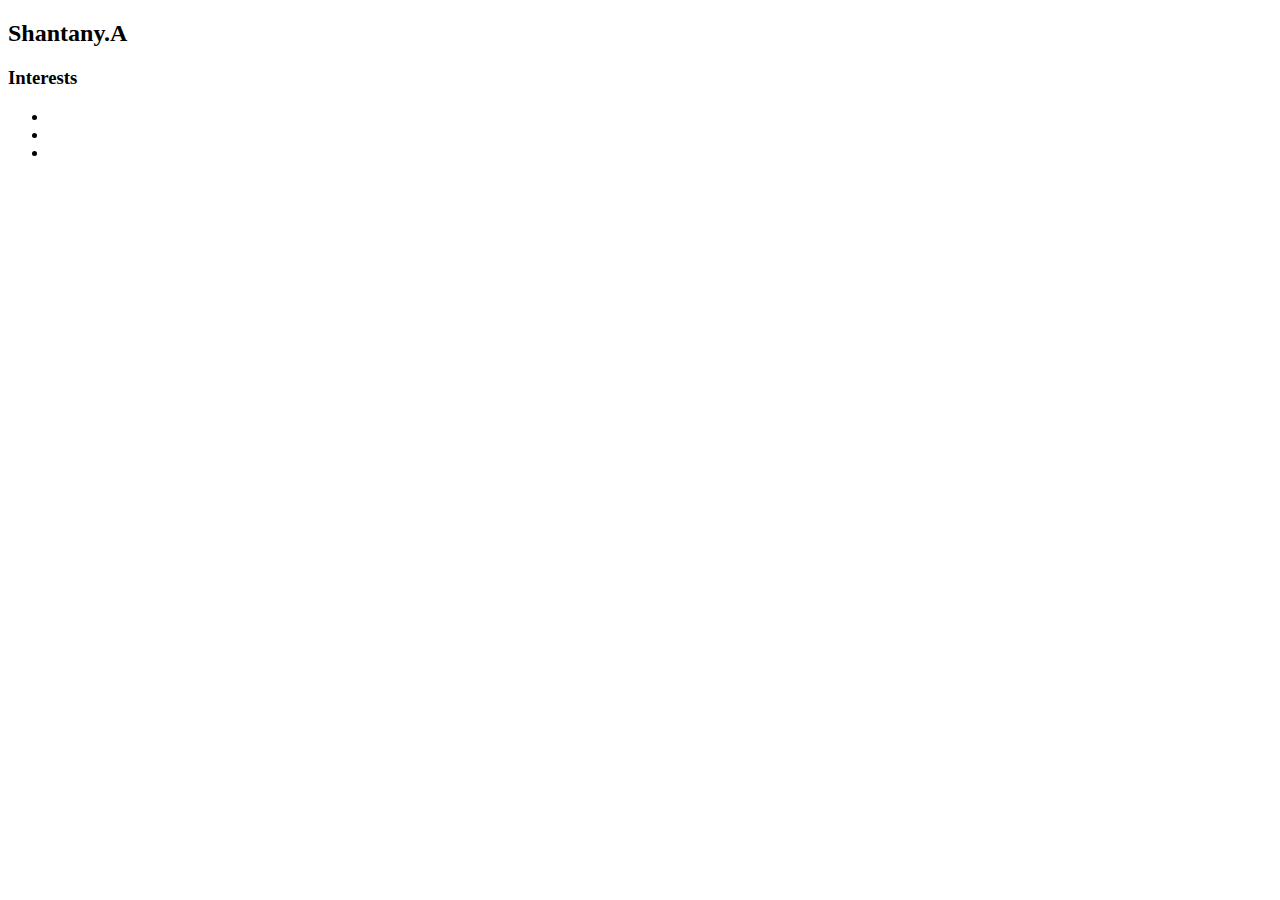
==== index.html @ 986d82ca "add index.html and css files" ====
<!DOCTYPE HTML>
<html>
    <head>
        <title>Extinct animals</title>  
    </head>

    <body>
      <!-- Visible HTML elements GO HERE  -->
    </body>
    <body>
        <!-- All content goes here -->
        <div> 
            <nav>
    
            </nav>
    
            <main>
               <!-- Sidebar section -->
                <div>

                </div>

                <!-- Content section -->
                <div>
                    <h2> Shantany.A</h2> 
                    <p> </p>
                    <!-- Interests section -->
                    <div> 
                      <h3>Interests</h3>
                      <ul>
                        <li></li>
                        <li></li>
                        <li></li>
                      </ul>  
                    </div>
                     <!-- Sidebar section --> 
                </div>
                  <img
                 src
            </main>
        </div>
    </body>
</html>
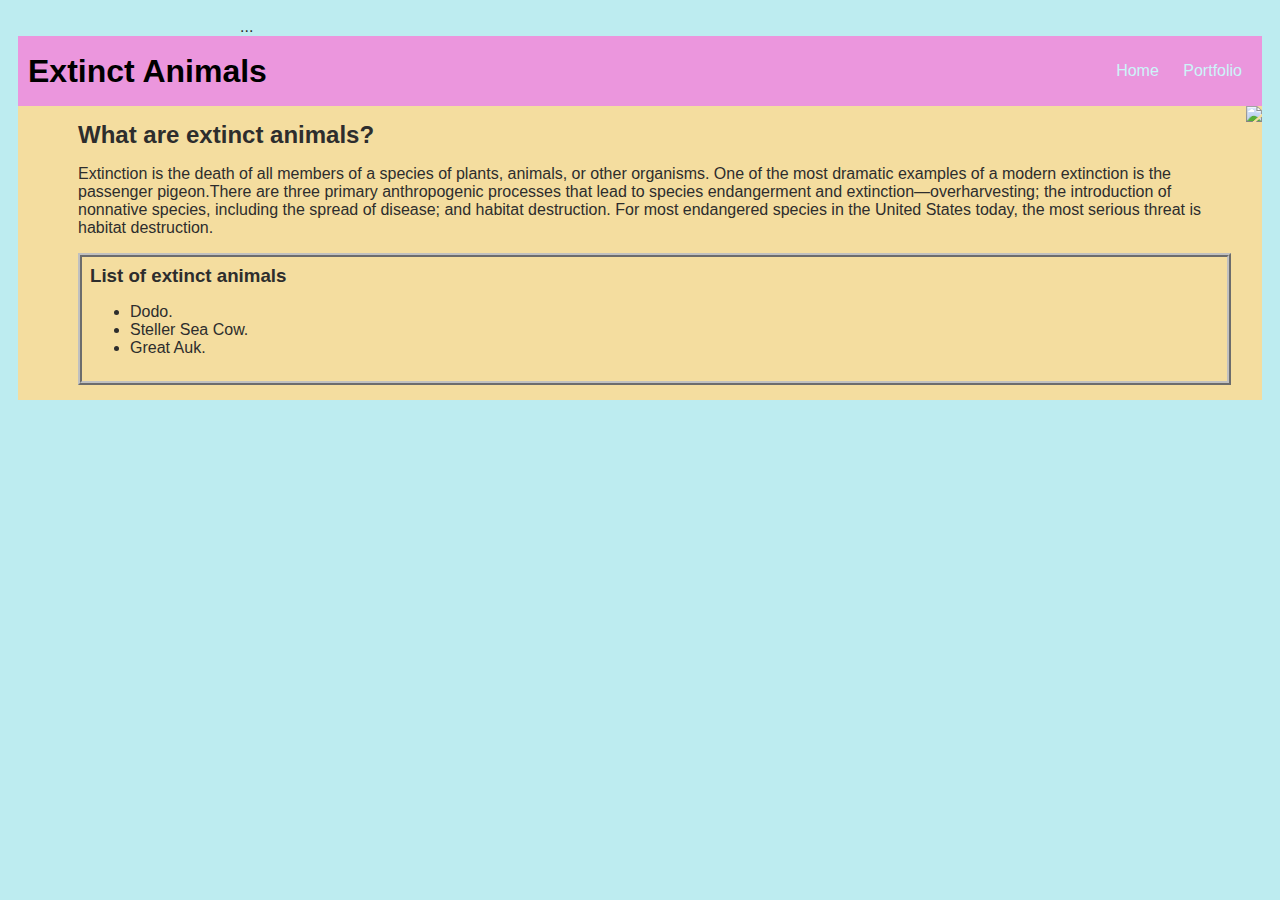
==== commit 09d331b8: "add portfolio.html file" ====
--- a/index.html
+++ b/index.html
@@ -1,42 +1,55 @@
 <!DOCTYPE HTML>
 <html>
     <head>
-        <title>Extinct animals</title>  
-    </head>
-
-    <body>
-      <!-- Visible HTML elements GO HERE  -->
-    </body>
+        <title>Extinct animals</title> 
+        <link rel="stylesheet" href="style.css">
+        
+      </head>
+  
     <body>
         <!-- All content goes here -->
-        <div> 
+        <div id="all-contents">
+             ...
+          </div>
+        </body>  
             <nav>
-    
+              <h1>Extinct Animals</h1>
+              <ul id="nav-ul">
+                 <li class="nav-li">
+                  <a href="index.html"> Home </a>
+                </li>
+                <li class="nav-li">
+                  <a href="portfolio.html"> Portfolio </a>
+                </li>
+            </ul>
             </nav>
     
             <main>
                <!-- Sidebar section -->
-                <div>
-
+                <div class="sidebar">
+            
                 </div>
 
                 <!-- Content section -->
-                <div>
-                    <h2> Shantany.A</h2> 
-                    <p> </p>
+                <div class="content">
+                    <!-- Content section -->
+                    <h2>What are extinct animals?</h2> 
+                    <p>Extinction is the death of all members of a species of plants, animals, or other organisms. One of the most dramatic examples of a modern extinction is the passenger pigeon.There are three primary anthropogenic processes that lead to species endangerment and extinction—overharvesting; the introduction of nonnative species, including the spread of disease; and habitat destruction. For most endangered species in the United States today, the most serious threat is habitat destruction. </p>
                     <!-- Interests section -->
-                    <div> 
-                      <h3>Interests</h3>
+                     <div id="interests"> 
+                       <!-- Interests section -->
+                      <h3>List of extinct animals</h3>
                       <ul>
-                        <li></li>
-                        <li></li>
-                        <li></li>
+                        <li>Dodo.</li>
+                        <li>Steller Sea Cow.</li>
+                        <li>Great Auk.</li>
                       </ul>  
                     </div>
                      <!-- Sidebar section --> 
                 </div>
-                  <img
-                 src
+                <div>
+                  <img class="sidebar-img"  src="https://www.animalspot.net/wp-content/uploads/2023/01/Animals-that-are-Extinct.jpg">
+                 </div>
             </main>
         </div>
     </body>
--- a/style.css
+++ b/style.css
@@ -0,0 +1,62 @@
+body {
+    background: rgb(189, 236, 240);
+    color: rgb(45, 45, 45);
+    padding: 10px;
+    font-family: arial;
+}
+#all-contents {
+  max-width: 800px;
+    margin: auto;
+}
+
+/* navigation menu */
+nav {
+    background: rgb(235, 150, 221);
+   margin: 0 auto;
+    display: flex;
+    padding: 10px;
+}
+h1 {
+    display: flex;
+    align-items: center;
+    color: rgb(0, 0, 0);
+    flex: 1;
+    margin: 0;
+}
+#nav-ul {
+    list-style-image: none;
+}
+.nav-li {
+    display: inline-block;
+    padding: 0 10px;
+}
+a {
+    text-decoration: none;
+    color: #cbf5f9;
+}
+
+/* main container area beneath menu */
+main {
+    background: rgb(244, 221, 159);
+    display: flex;
+}
+.sidebar {
+    margin-right: 25px;
+    padding: 10px;
+}
+.sidebar-img {
+    width: 200px;
+}
+.content {
+    flex: 1;
+    padding: 15px;
+}
+
+/* portfolio styles */
+#interests {
+    border: 4px silver ridge;
+    padding: 8px;
+}
+h2, h3 {
+    margin: 0px;
+}
